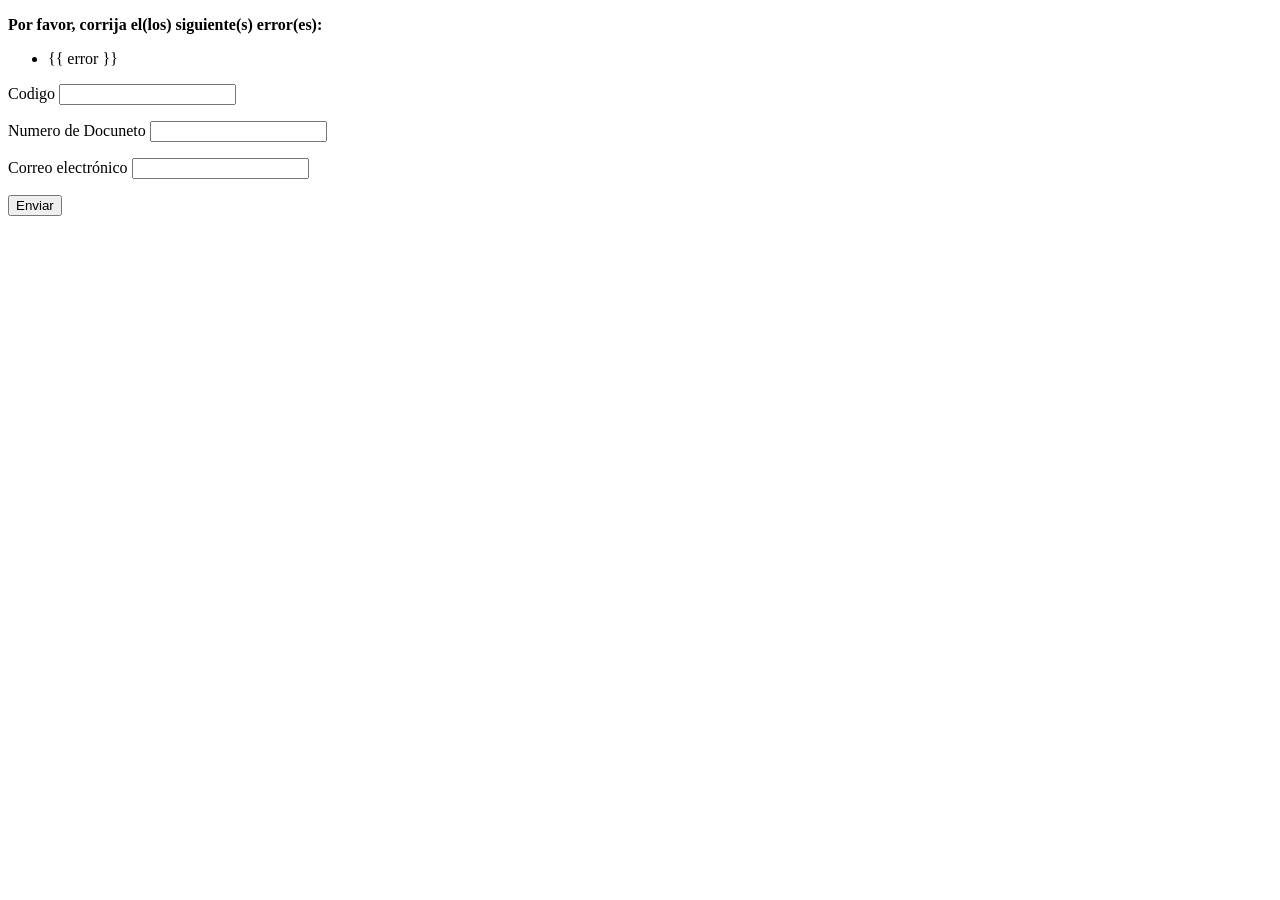
==== index.html @ fcf96de5 "primer repositorio" ====
<!DOCTYPE html>
<html lang="en">
<head>
    <meta charset="UTF-8">
    <meta http-equiv="X-UA-Compatible" content="IE=edge">
    <meta name="viewport" content="width=device-width, initial-scale=1.0">
    <title>Funcionario</title>
</head>
<body>
    <form
  id="app"
  @submit="checkForm"
  action="https://vuejs.org/"
  method="post"
>

  <p v-if="errors.length">
    <b>Por favor, corrija el(los) siguiente(s) error(es):</b>
    <ul>
      <li v-for="error in errors">{{ error }}</li>
    </ul>
  </p>

  

  <p>
    <label for="codigo">Codigo</label>
    <input
      id="codigo"
      v-model="codigo"
      type="text"
      name="codigo"
    >
  </p>



  <p>
    <label for="numero_de_documento">Numero de Docuneto</label>
    <input
      id="numero_de_documento"
      v-model="numero_de_documento"
      type="text"
      name="numero_de_documento"
      >
  </p>
  <p>
    <label for="email">Correo electrónico</label>
    <input
      id="email"
      v-model="email"
      type="email"
      name="email"
    >
  </p>
  

  <p>
    <input
      type="submit"
      value="Enviar"
    >
  </p>

</form>
<script src="main.js"></script>
</body>
</html>
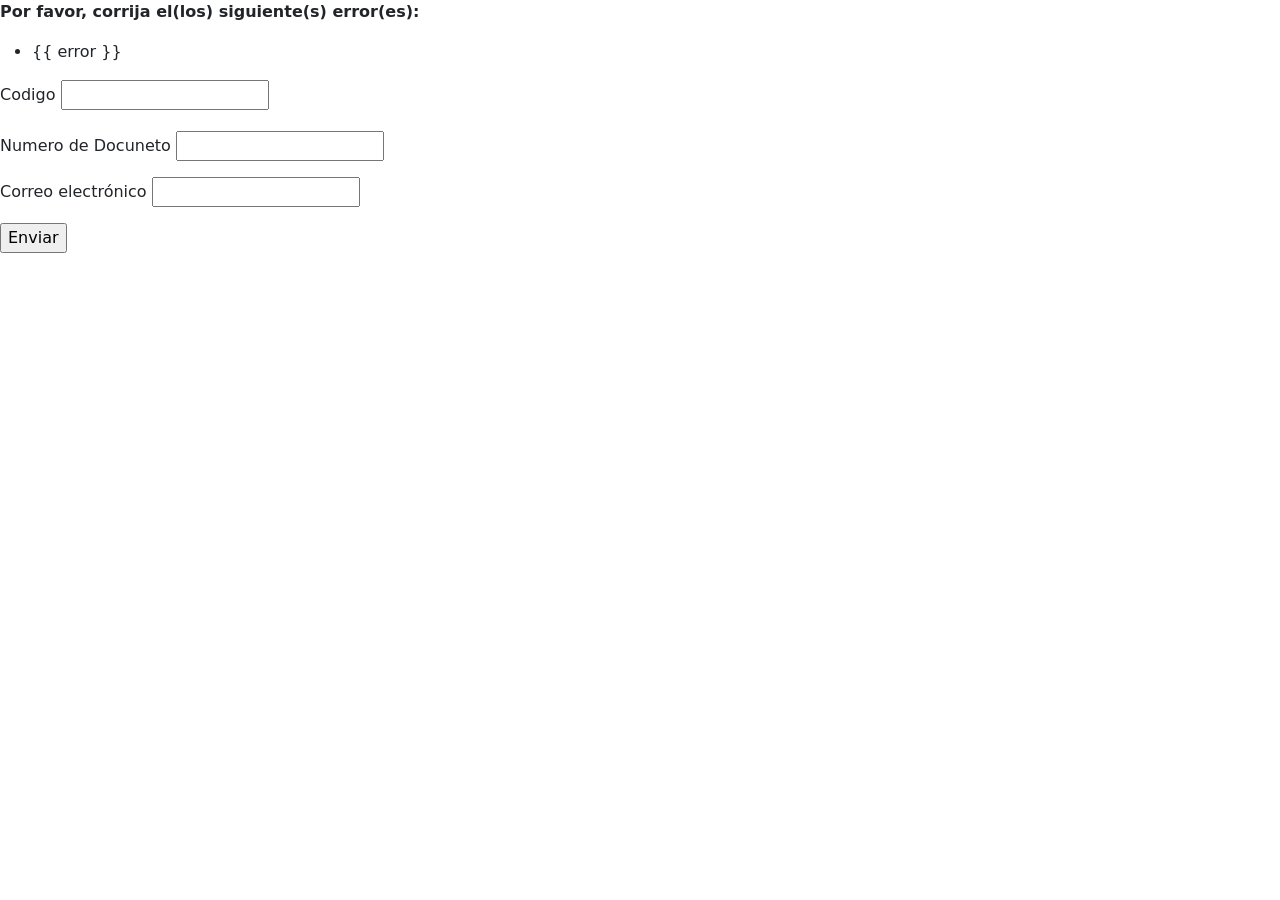
==== commit 3bb77b51: "con bostrap" ====
--- a/index.html
+++ b/index.html
@@ -5,6 +5,7 @@
     <meta http-equiv="X-UA-Compatible" content="IE=edge">
     <meta name="viewport" content="width=device-width, initial-scale=1.0">
     <title>Funcionario</title>
+    <link rel="stylesheet" href="css/bootstrap.min.css">
 </head>
 <body>
     <form
@@ -24,7 +25,7 @@
   
 
   <p>
-    <label for="codigo">Codigo</label>
+    <label for="codigo" class="form-label">Codigo</label>
     <input
       id="codigo"
       v-model="codigo"
